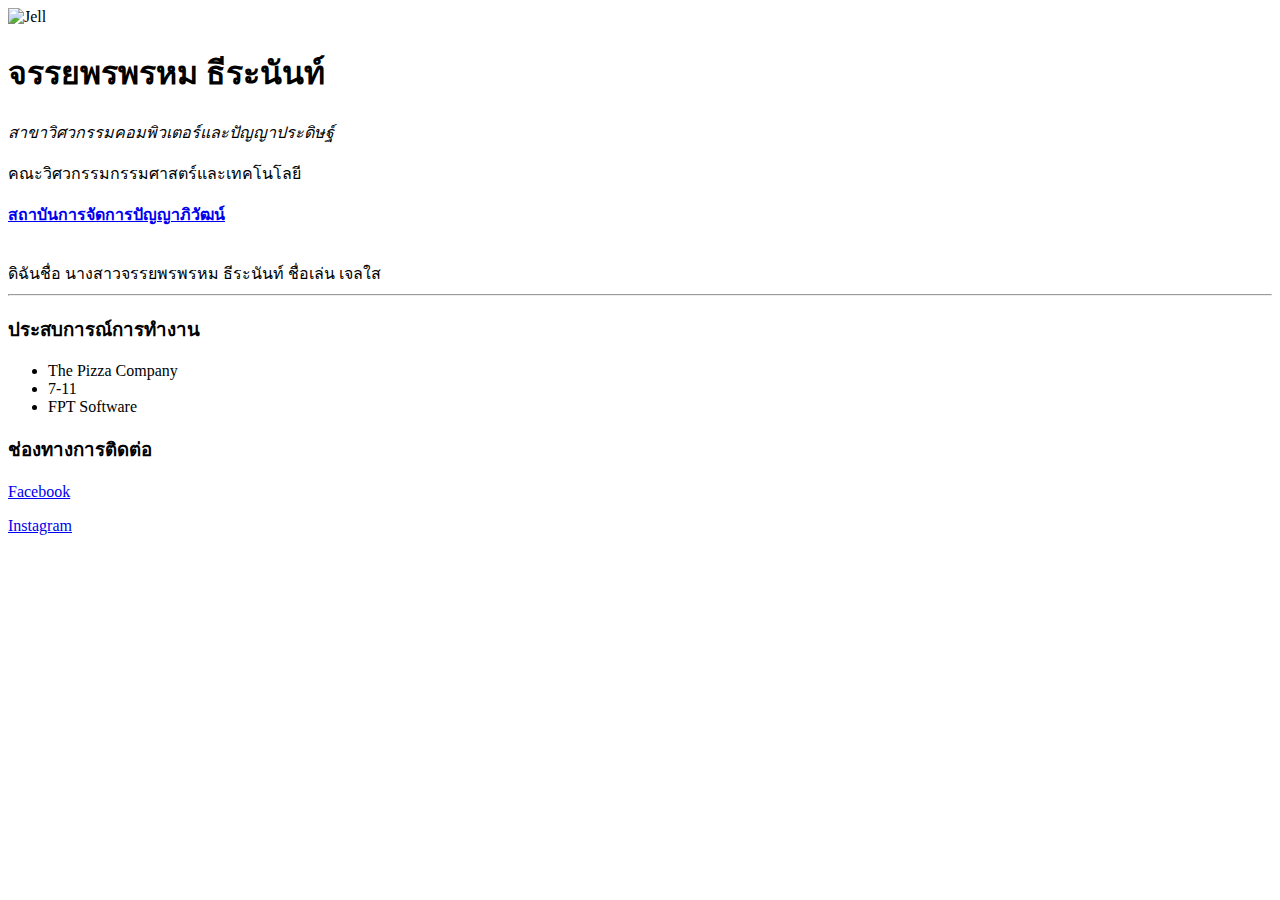
==== index.html @ dd60e23e "week1" ====
<!DOCTYPE html>
<html>
  <head>
    <meta charset="UTF-8" />
    <title> My name Janyapornpom Teeranun 😀</title>
  </head>
  <body>
    <img src="https://scontent.fbkk5-8.fna.fbcdn.net/v/t39.30808-6/305961112_3344881479134771_5254723422849292236_n.jpg?_nc_cat=106&ccb=1-7&_nc_sid=8bfeb9&_nc_ohc=41yay9n6KgEAX9p9Qe1&_nc_ht=scontent.fbkk5-8.fna&oh=00_AT-sgPSlXiMrc9atS5OEC4iMaGZQgZa_iIFE_blauBClLw&oe=632F67DD"
     alt="Jell" width="250" height="450">
    <h1> จรรยพรพรหม  ธีระนันท์</h1>
    <p><em>สาขาวิศวกรรมคอมพิวเตอร์และปัญญาประดิษฐ์</em></p>
    <p>คณะวิศวกรรมกรรมศาสตร์และเทคโนโลยี</p>
    <p><strong><a href="http://www.pim.ac.th">สถาบันการจัดการปัญญาภิวัฒน์</a></strong></p>
    <br>
    ดิฉันชื่อ นางสาวจรรยพรพรหม ธีระนันท์ ชื่อเล่น เจลใส 
    <hr>
    <h3>ประสบการณ์การทำงาน</h3>
    <ul>
      <li>The Pizza Company</li>
      <li>7-11</li>
      <li>FPT Software</li>

    </ul>
       <h3>ช่องทางการติดต่อ</h3>
  <p>  <a href="https://www.facebook.com/profile.php?id=100008388547355"> Facebook </a></p>
  <p>  <a href="https://www.instagram.com/jelly_bare/?hl=en"> Instagram </a></p>

  </body>

</html>
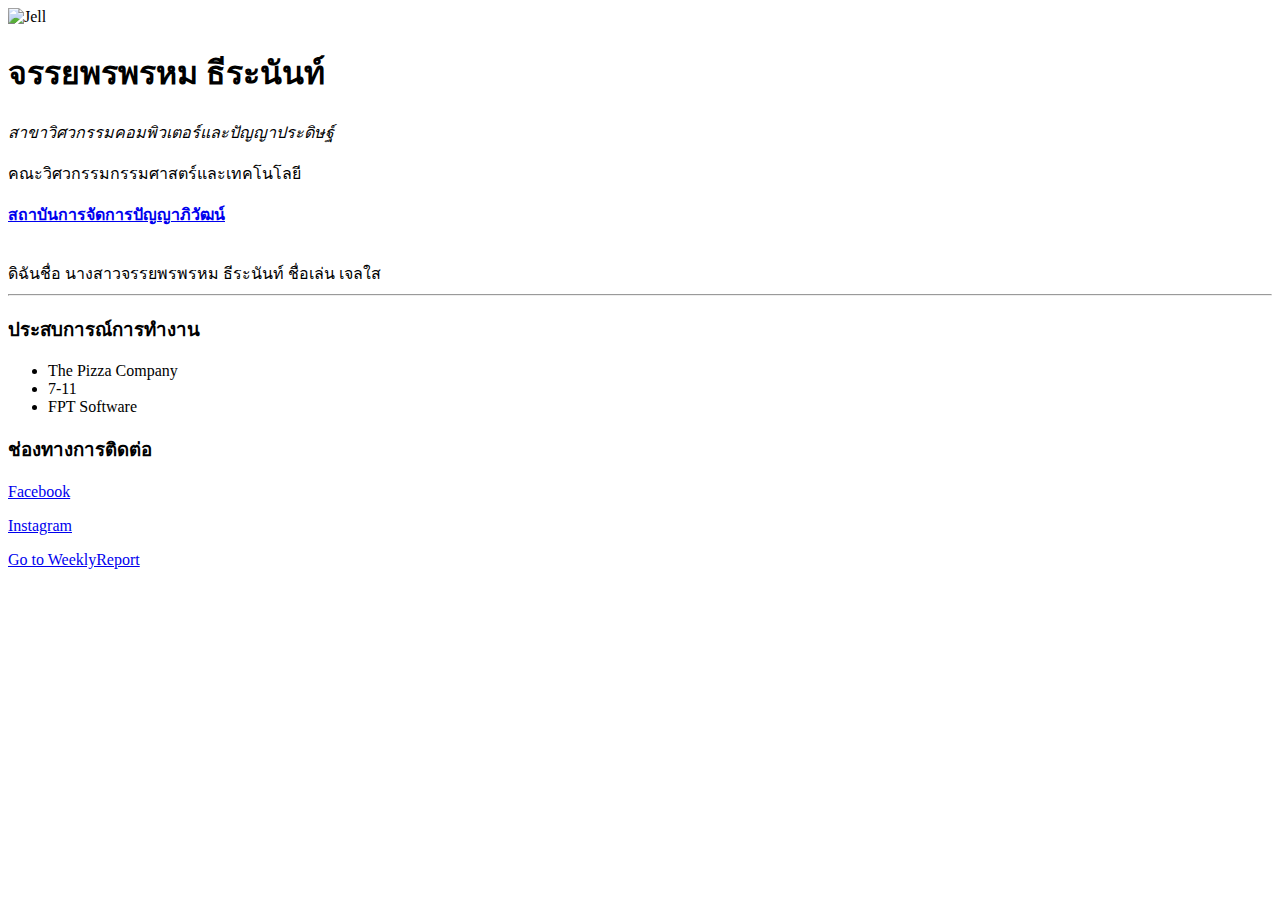
==== commit e51e979e: "add report" ====
--- a/index.html
+++ b/index.html
@@ -12,7 +12,7 @@
     <p>คณะวิศวกรรมกรรมศาสตร์และเทคโนโลยี</p>
     <p><strong><a href="http://www.pim.ac.th">สถาบันการจัดการปัญญาภิวัฒน์</a></strong></p>
     <br>
-    ดิฉันชื่อ นางสาวจรรยพรพรหม ธีระนันท์ ชื่อเล่น เจลใส 
+    ดิฉันชื่อ นางสาวจรรยพรพรหม ธีระนันท์ ชื่อเล่น เจลใส
     <hr>
     <h3>ประสบการณ์การทำงาน</h3>
     <ul>
@@ -24,7 +24,7 @@
        <h3>ช่องทางการติดต่อ</h3>
   <p>  <a href="https://www.facebook.com/profile.php?id=100008388547355"> Facebook </a></p>
   <p>  <a href="https://www.instagram.com/jelly_bare/?hl=en"> Instagram </a></p>
-
+  <p>  <a href="report.html"> Go to WeeklyReport </a></p>
   </body>
 
 </html>
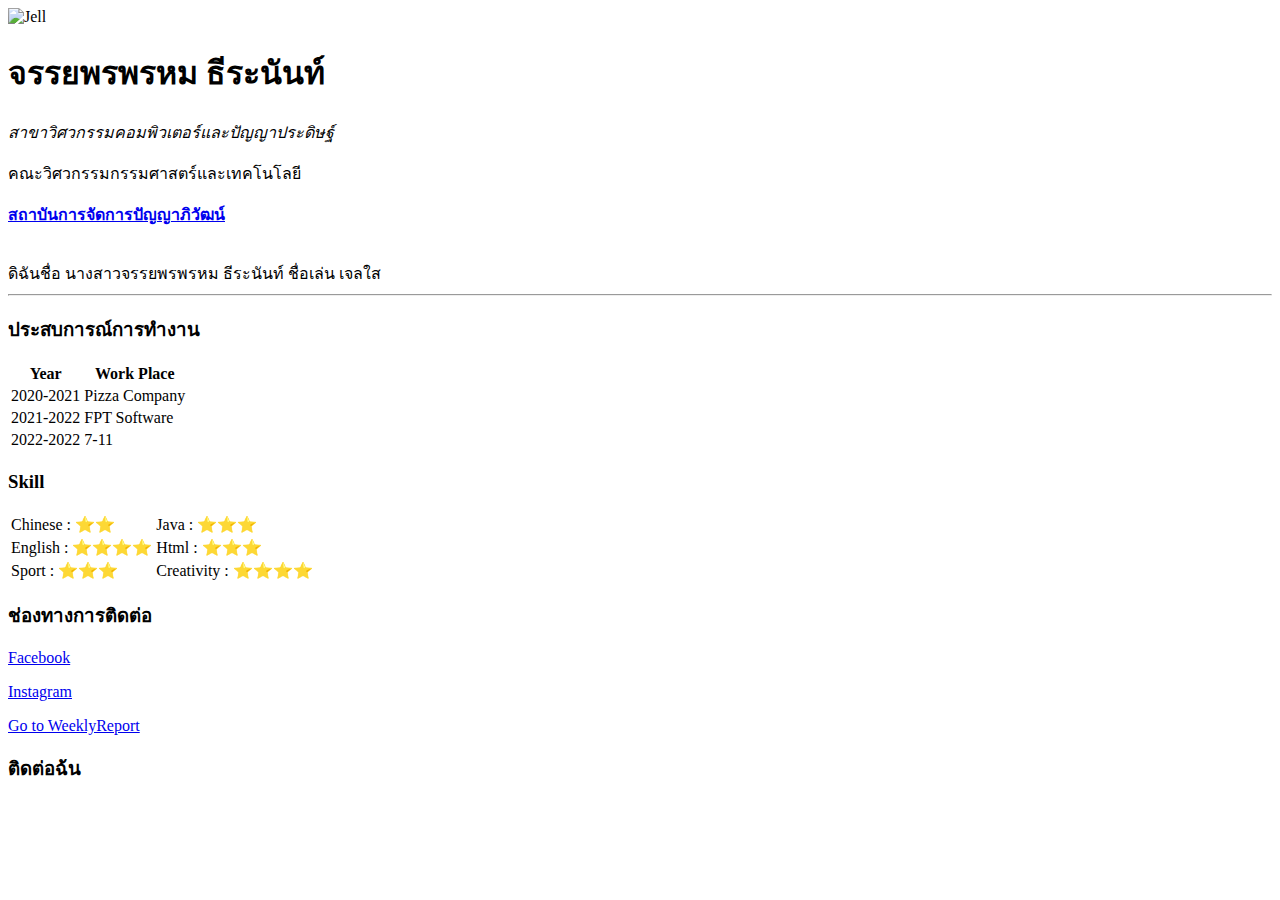
==== commit e8b2072b: "skill" ====
--- a/index.html
+++ b/index.html
@@ -15,16 +15,59 @@
     ดิฉันชื่อ นางสาวจรรยพรพรหม ธีระนันท์ ชื่อเล่น เจลใส
     <hr>
     <h3>ประสบการณ์การทำงาน</h3>
-    <ul>
+    <!-- <ul>
       <li>The Pizza Company</li>
       <li>7-11</li>
-      <li>FPT Software</li>
+      <li>FPT Software</li> -->
 
-    </ul>
+    <!-- </ul> -->
+    <table>
+      <thead>
+        <tr>
+          <th>
+            Year
+          </th>
+          <th>
+            Work Place
+          </th>
+        </tr>
+      </thead>
+      <tr>
+        <td>2020-2021</td>
+        <td>Pizza Company </td>
+      </tr>
+      <tr>
+        <td>2021-2022</td>
+        <td>FPT Software</td>
+     </tr>
+      <tr>
+        <td>2022-2022</td>
+        <td>7-11</td>
+      </tr>
+    </table>
+    <h3>Skill</h3>
+    <table>
+      <tr>
+        <td>Chinese : ⭐⭐</td>
+        <td>Java : ⭐⭐⭐ </td>
+      </tr>
+      <tr>
+        <td>English : ⭐⭐⭐⭐</td>
+        <td>Html : ⭐⭐⭐</td>
+     </tr>
+      <tr>
+        <td>Sport : ⭐⭐⭐</td>
+        <td>Creativity : ⭐⭐⭐⭐</td>
+      </tr>
+    </table>
        <h3>ช่องทางการติดต่อ</h3>
   <p>  <a href="https://www.facebook.com/profile.php?id=100008388547355"> Facebook </a></p>
   <p>  <a href="https://www.instagram.com/jelly_bare/?hl=en"> Instagram </a></p>
   <p>  <a href="report.html"> Go to WeeklyReport </a></p>
   </body>
+  <h3>ติดต่อฉ้น</h3>
+  <from class="" action="janyapp.tn@gmail.com" method="post">
+
+  </from>
 
 </html>
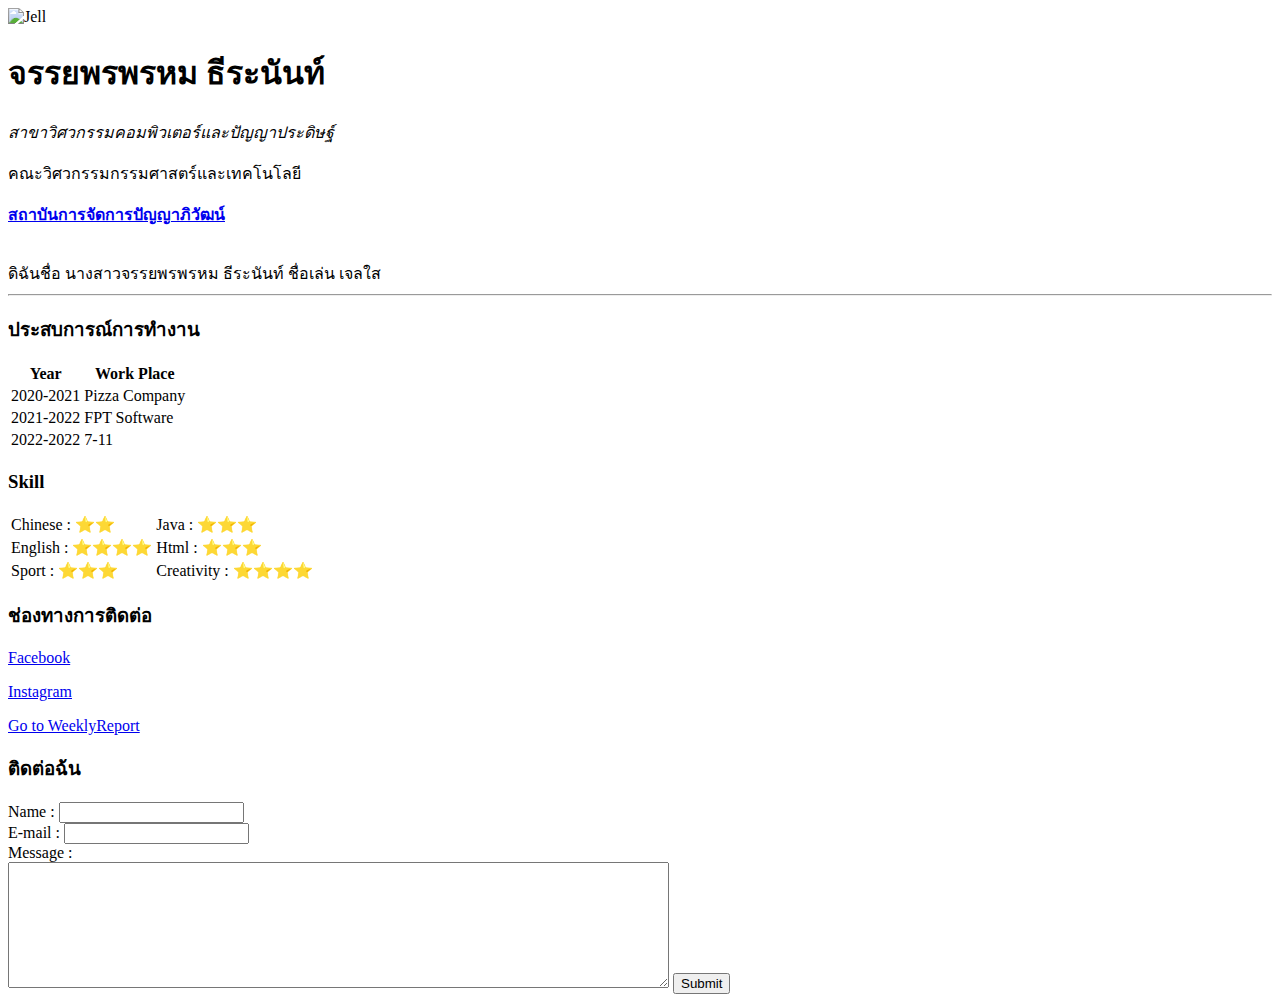
==== commit 0c338512: "from" ====
--- a/index.html
+++ b/index.html
@@ -67,6 +67,13 @@
   </body>
   <h3>ติดต่อฉ้น</h3>
   <from class="" action="janyapp.tn@gmail.com" method="post">
+    <label>Name :</label>
+    <input type="text" name="name_surname" value=""><br>
+    <label>E-mail :</label>
+    <input type="email" name="email" value=""><br>
+    <label>Message :</label><br>
+    <textarea name="message" rows="8" cols="80"></textarea>
+    <input type="submit" name="">
 
   </from>
 
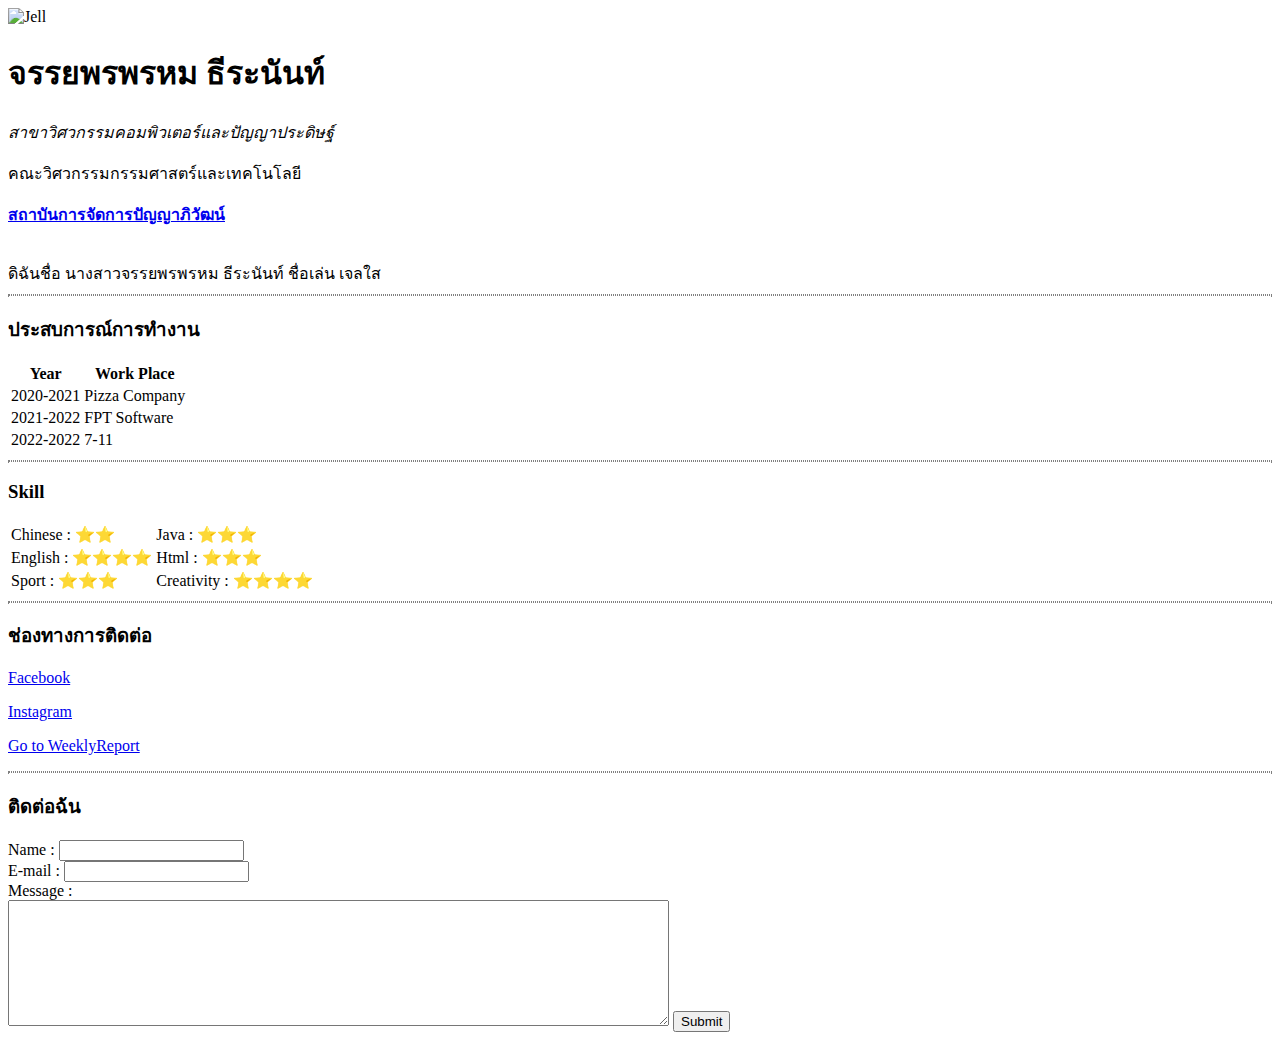
==== commit 3f6377ae: "Dot" ====
--- a/index.html
+++ b/index.html
@@ -13,14 +13,8 @@
     <p><strong><a href="http://www.pim.ac.th">สถาบันการจัดการปัญญาภิวัฒน์</a></strong></p>
     <br>
     ดิฉันชื่อ นางสาวจรรยพรพรหม ธีระนันท์ ชื่อเล่น เจลใส
-    <hr>
+    <hr style="border-style:dotted;" />
     <h3>ประสบการณ์การทำงาน</h3>
-    <!-- <ul>
-      <li>The Pizza Company</li>
-      <li>7-11</li>
-      <li>FPT Software</li> -->
-
-    <!-- </ul> -->
     <table>
       <thead>
         <tr>
@@ -45,6 +39,7 @@
         <td>7-11</td>
       </tr>
     </table>
+    <hr style="border-style:dotted;" />
     <h3>Skill</h3>
     <table>
       <tr>
@@ -60,11 +55,13 @@
         <td>Creativity : ⭐⭐⭐⭐</td>
       </tr>
     </table>
+    <hr style="border-style:dotted;" />
        <h3>ช่องทางการติดต่อ</h3>
   <p>  <a href="https://www.facebook.com/profile.php?id=100008388547355"> Facebook </a></p>
   <p>  <a href="https://www.instagram.com/jelly_bare/?hl=en"> Instagram </a></p>
   <p>  <a href="report.html"> Go to WeeklyReport </a></p>
   </body>
+  <hr style="border-style:dotted;" />
   <h3>ติดต่อฉ้น</h3>
   <from class="" action="janyapp.tn@gmail.com" method="post">
     <label>Name :</label>
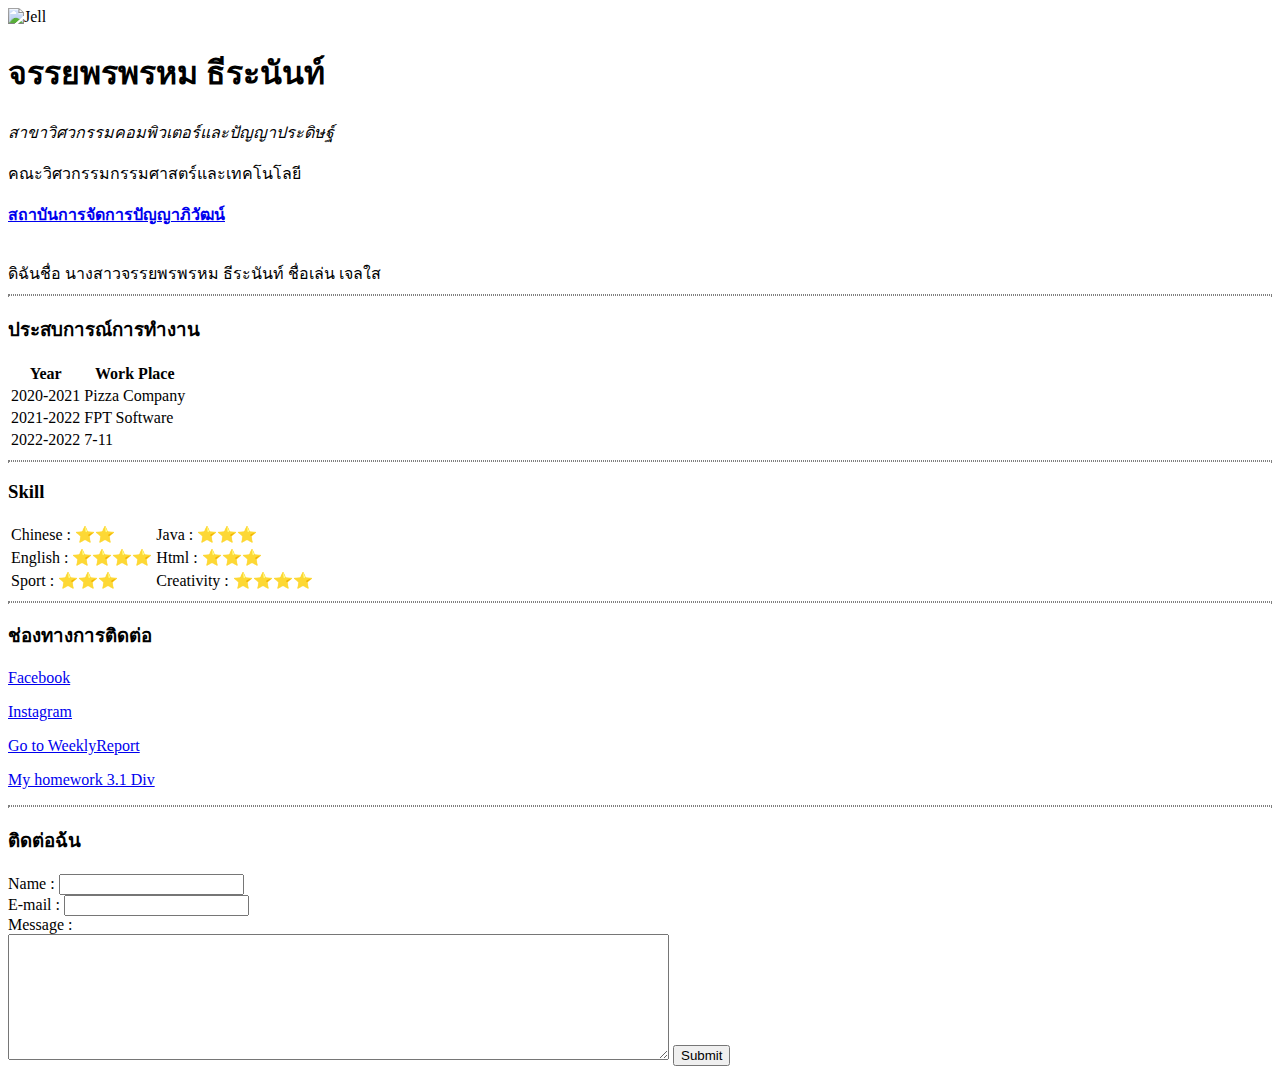
==== commit d7da7546: "3.1" ====
--- a/index.html
+++ b/index.html
@@ -60,6 +60,7 @@
   <p>  <a href="https://www.facebook.com/profile.php?id=100008388547355"> Facebook </a></p>
   <p>  <a href="https://www.instagram.com/jelly_bare/?hl=en"> Instagram </a></p>
   <p>  <a href="report.html"> Go to WeeklyReport </a></p>
+  <p>  <a href="div.html"> My homework 3.1 Div </a></p>
   </body>
   <hr style="border-style:dotted;" />
   <h3>ติดต่อฉ้น</h3>
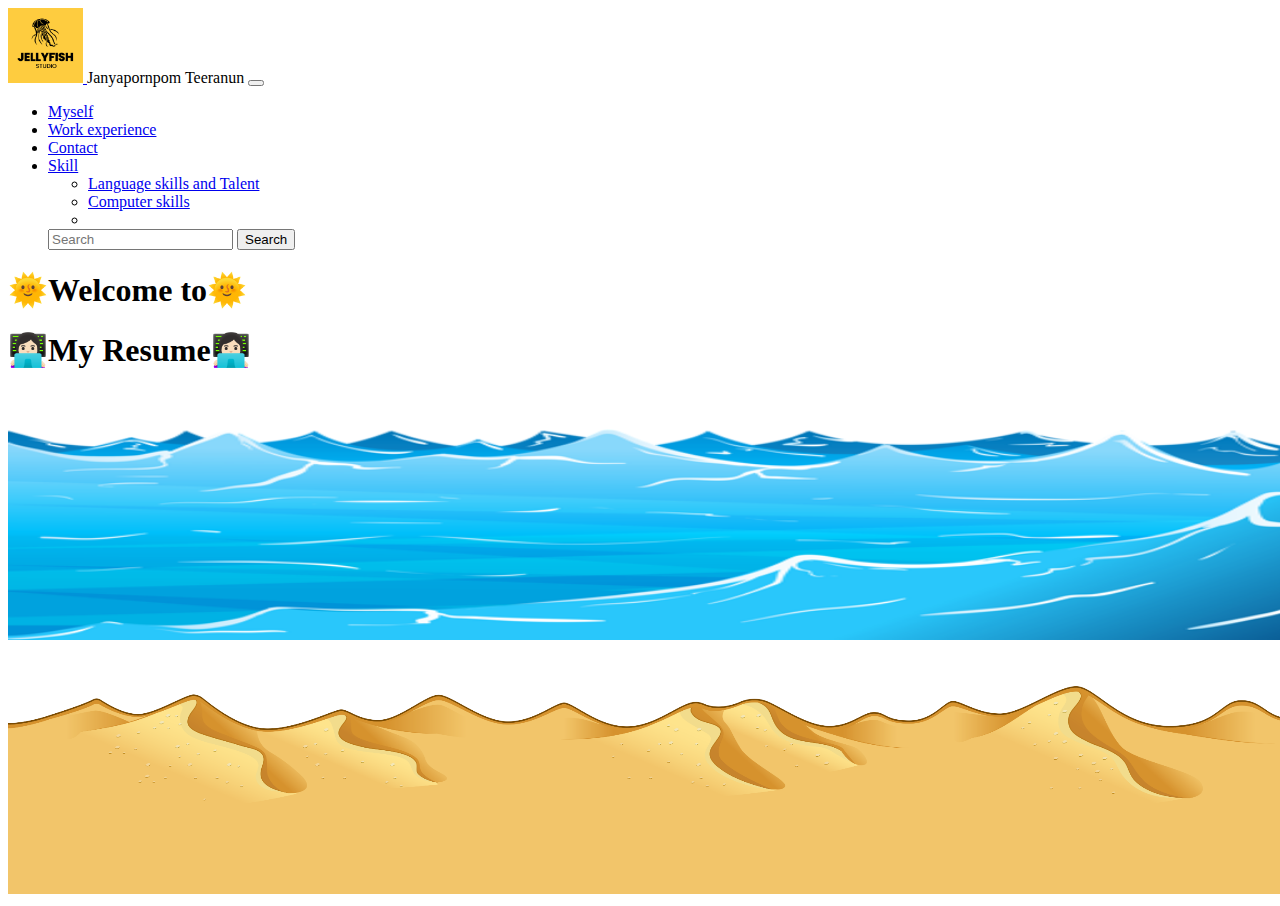
==== commit d0d3738f: "Add files via upload" ====
--- a/index.html
+++ b/index.html
@@ -1,78 +1,76 @@
-<!DOCTYPE html>
-<html>
-  <head>
-    <meta charset="UTF-8" />
-    <title> My name Janyapornpom Teeranun 😀</title>
-  </head>
-  <body>
-    <img src="https://scontent.fbkk5-8.fna.fbcdn.net/v/t39.30808-6/305961112_3344881479134771_5254723422849292236_n.jpg?_nc_cat=106&ccb=1-7&_nc_sid=8bfeb9&_nc_ohc=41yay9n6KgEAX9p9Qe1&_nc_ht=scontent.fbkk5-8.fna&oh=00_AT-sgPSlXiMrc9atS5OEC4iMaGZQgZa_iIFE_blauBClLw&oe=632F67DD"
-     alt="Jell" width="250" height="450">
-    <h1> จรรยพรพรหม  ธีระนันท์</h1>
-    <p><em>สาขาวิศวกรรมคอมพิวเตอร์และปัญญาประดิษฐ์</em></p>
-    <p>คณะวิศวกรรมกรรมศาสตร์และเทคโนโลยี</p>
-    <p><strong><a href="http://www.pim.ac.th">สถาบันการจัดการปัญญาภิวัฒน์</a></strong></p>
-    <br>
-    ดิฉันชื่อ นางสาวจรรยพรพรหม ธีระนันท์ ชื่อเล่น เจลใส
-    <hr style="border-style:dotted;" />
-    <h3>ประสบการณ์การทำงาน</h3>
-    <table>
-      <thead>
-        <tr>
-          <th>
-            Year
-          </th>
-          <th>
-            Work Place
-          </th>
-        </tr>
-      </thead>
-      <tr>
-        <td>2020-2021</td>
-        <td>Pizza Company </td>
-      </tr>
-      <tr>
-        <td>2021-2022</td>
-        <td>FPT Software</td>
-     </tr>
-      <tr>
-        <td>2022-2022</td>
-        <td>7-11</td>
-      </tr>
-    </table>
-    <hr style="border-style:dotted;" />
-    <h3>Skill</h3>
-    <table>
-      <tr>
-        <td>Chinese : ⭐⭐</td>
-        <td>Java : ⭐⭐⭐ </td>
-      </tr>
-      <tr>
-        <td>English : ⭐⭐⭐⭐</td>
-        <td>Html : ⭐⭐⭐</td>
-     </tr>
-      <tr>
-        <td>Sport : ⭐⭐⭐</td>
-        <td>Creativity : ⭐⭐⭐⭐</td>
-      </tr>
-    </table>
-    <hr style="border-style:dotted;" />
-       <h3>ช่องทางการติดต่อ</h3>
-  <p>  <a href="https://www.facebook.com/profile.php?id=100008388547355"> Facebook </a></p>
-  <p>  <a href="https://www.instagram.com/jelly_bare/?hl=en"> Instagram </a></p>
-  <p>  <a href="report.html"> Go to WeeklyReport </a></p>
-  <p>  <a href="div.html"> My homework 3.1 Div </a></p>
-  </body>
-  <hr style="border-style:dotted;" />
-  <h3>ติดต่อฉ้น</h3>
-  <from class="" action="janyapp.tn@gmail.com" method="post">
-    <label>Name :</label>
-    <input type="text" name="name_surname" value=""><br>
-    <label>E-mail :</label>
-    <input type="email" name="email" value=""><br>
-    <label>Message :</label><br>
-    <textarea name="message" rows="8" cols="80"></textarea>
-    <input type="submit" name="">
-
-  </from>
-
-</html>
+<!doctype html>
+<html lang="en">
+
+<head>
+    <meta charset="utf-8">
+    <meta name="viewport" content="width=device-width, initial-scale=1">
+    <title> JellMyResume </title>
+    <link href="https://cdn.jsdelivr.net/npm/bootstrap@5.2.2/dist/css/bootstrap.min.css" rel="stylesheet"
+        integrity="sha384-Zenh87qX5JnK2Jl0vWa8Ck2rdkQ2Bzep5IDxbcnCeuOxjzrPF/et3URy9Bv1WTRi" crossorigin="anonymous">
+          <link rel="stylesheet" href="D:\MyResume\MyPage\MyPage1Styles/MyHomePage.css">
+</head>
+
+<body>
+    <nav class="navbar navbar-expand-lg bg-light ">
+        <div class="container-fluid">
+            <a class="navbar-brand" href="#">
+                <img src="YellowLogo.png" alt="" width="75" height="75">
+            </a>
+            <a>Janyapornpom Teeranun </a>
+
+            <button class="navbar-toggler" type="button" data-bs-toggle="collapse"
+                data-bs-target="#navbarSupportedContent" aria-controls="navbarSupportedContent" aria-expanded="false"
+                aria-label="Toggle navigation">
+                <span class="navbar-toggler-icon"></span>
+            </button>
+            <div class="collapse navbar-collapse" id="navbarSupportedContent">
+                <ul class="navbar-nav me-auto mb-2 mb-lg-0">
+                    <li class="nav-item">
+                        <a class="nav-link active"  aria-current="page" href="Myself.html">Myself</a>
+                    </li>
+                    <li class="nav-item">
+                        <a class="nav-link" href="Workexp.html">Work experience</a>
+                    </li>
+                    <li class="nav-item">
+                        <a class="nav-link" href="Contact.html">Contact</a>
+                    </li>
+                    <li class="nav-item dropdown">
+                        <a class="nav-link dropdown-toggle" href="#" role="button" data-bs-toggle="dropdown"
+                            aria-expanded="false">
+                            Skill
+                        </a>
+                        <ul class="dropdown-menu">
+                            <li><a class="dropdown-item" href="Language.html">Language skills and Talent</a></li>
+                            <li><a class="dropdown-item" href="ComputerSk.html">Computer skills</a></li>
+                            <li>
+
+                            </li>
+
+                        </ul>
+                    </li>
+
+
+                <form class="d-flex" role="search">
+                    <input class="form-control me-2" type="search" placeholder="Search" aria-label="Search">
+                    <button class="btn btn-outline-success" type="submit">Search</button>
+                </form>
+            </div>
+
+
+        </div>
+    </nav>
+
+    <script src="https://cdn.jsdelivr.net/npm/bootstrap@5.2.2/dist/js/bootstrap.bundle.min.js"
+        integrity="sha384-OERcA2EqjJCMA+/3y+gxIOqMEjwtxJY7qPCqsdltbNJuaOe923+mo//f6V8Qbsw3"
+        crossorigin="anonymous"></script>
+        <h1>🌞Welcome to🌞</h1>
+        <h1>👩🏻‍💻My Resume👩🏻‍💻</h1>
+
+
+          <img class="sea" src="sea_PNG15.png" alt="" width="1500" height="250">
+          <img class="sand" src="sand_PNG15.png" alt="" width="1500" height="250">
+
+
+</body>
+
+</html>
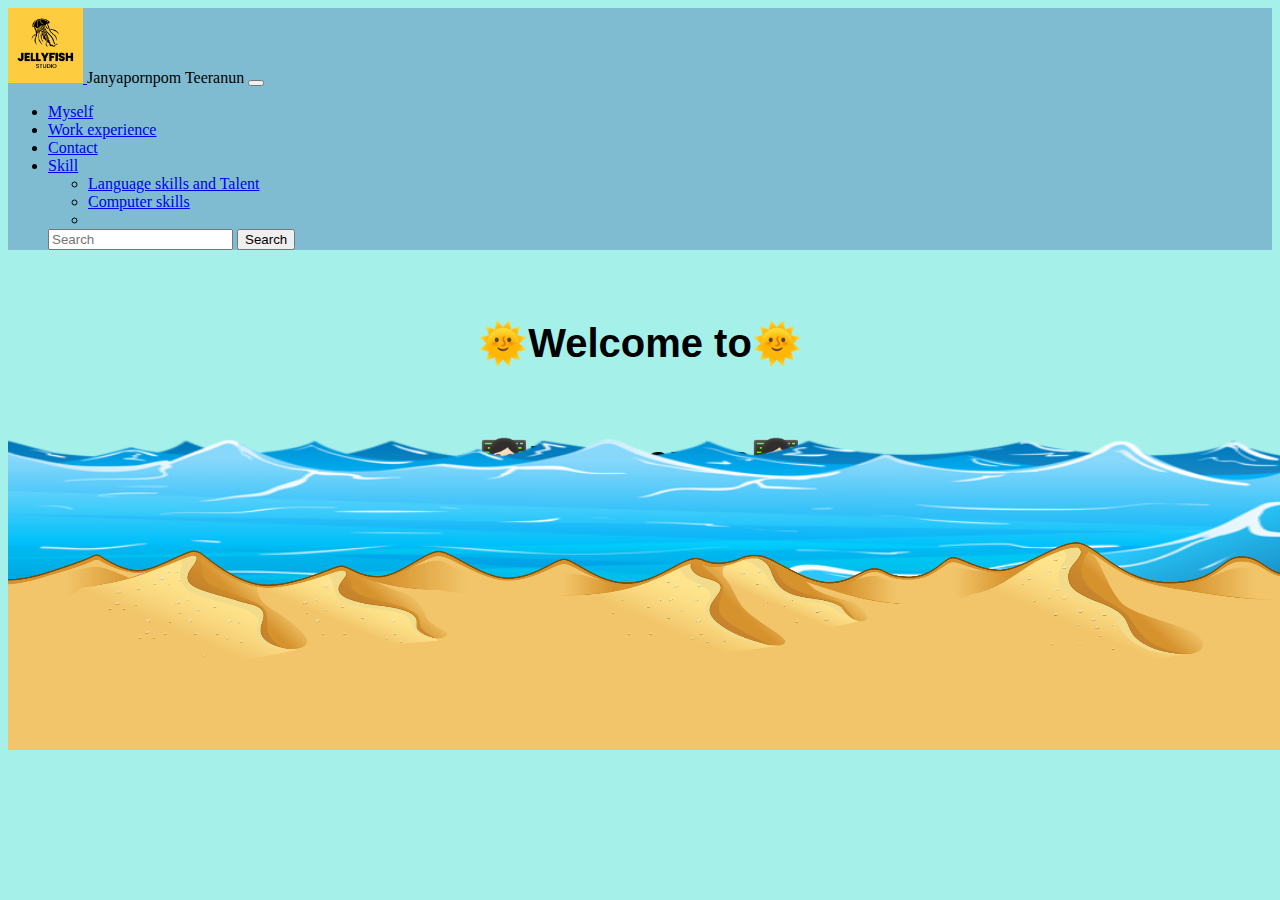
==== commit ffecd7a6: "Add files via upload" ====
--- a/index.html
+++ b/index.html
@@ -7,7 +7,7 @@
     <title> JellMyResume </title>
     <link href="https://cdn.jsdelivr.net/npm/bootstrap@5.2.2/dist/css/bootstrap.min.css" rel="stylesheet"
         integrity="sha384-Zenh87qX5JnK2Jl0vWa8Ck2rdkQ2Bzep5IDxbcnCeuOxjzrPF/et3URy9Bv1WTRi" crossorigin="anonymous">
-          <link rel="stylesheet" href="D:\MyResume\MyPage\MyPage1Styles/MyHomePage.css">
+          <link rel="stylesheet" href="MyPage1Styles\MyHomePage.css">
 </head>
 
 <body>
